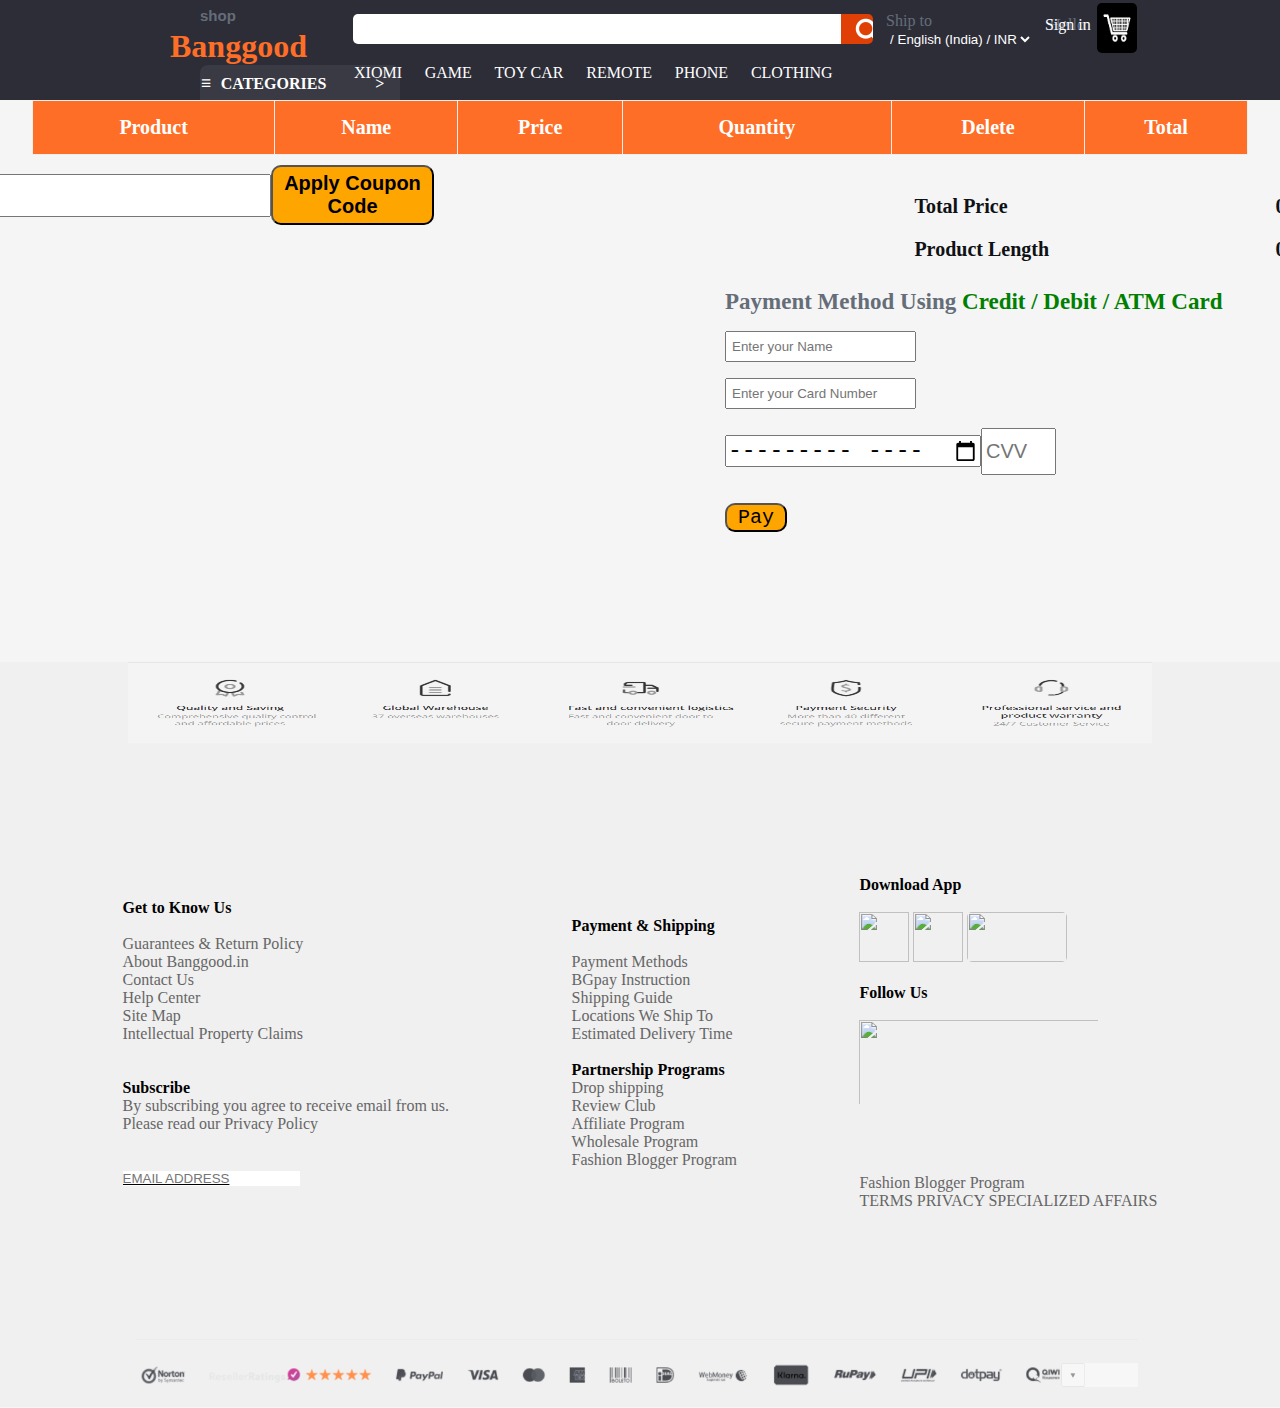
==== bangcarts.html @ be3200ae "addedsachin" ====
<!DOCTYPE html>
<html lang="en">
<head>
  <meta charset="UTF-8">
  <meta http-equiv="X-UA-Compatible" content="IE=edge">
  <meta name="viewport" content="width=device-width, initial-scale=1.0">
  <title>Add cart Page </title>
  <link rel="stylesheet" href="stylesachin.css">

  <style>
    *{
      margin:0%;
      padding: 0%;
      box-sizing: border-box;
      /* background-color: white; */
    }
    table{
      border-collapse: collapse;
    width: 95%;
    margin: auto;
    text-align: center;
    border:0px;
    }
    table thead{
    background:#ff6e26 ;
      
    color:white;
    font-size: 20px;
    /* font-family: system-ui; */
    font-weight: bold;
    }
    table thead th{
      padding:15px 3px;
    }
   table tbody  td{
      padding: 7px;
    }
    img{
      max-width: 80%;
    max-height: 84px;
    cursor: pointer;

    }
    button{
      font-size: 20px;
    padding: 1px 11px;
    cursor: pointer;
    }
    .paymentDetails>span{
      display: inline-block;
    margin: 0px 10px;
    font-size: 25px;
    }
    .cuppon{
      
      display: flex;
    justify-content: space-between;
    width: 35%;
    margin: auto;
    margin-top: 50px;
    align-items: center;
    /* border: 1px solid red; */
    position:relative;
     left:-430px;
     top:-40px 

    }
    .price{
      
      display: flex;
    justify-content: space-between;
    width: 29%;
    margin: auto;
    margin-top: 50px;
    align-items: center;
    /* border: 1px solid red; */
    position:relative;
    right:-460px;
    top:-80px
    
    }
    .price{
      margin-top: 0%;
      /* border: 1px solid gray */
      
    }
    .cuppon button{
      padding: 5px 10px;
      font-weight: 600;
      text-transform: capitalize;
      background-color: orange;
      border-radius: 10px;

    }
    .cuppon input{
      padding: 8px;
      font-size: 20px;
      /* border: none; */
      
    }
    .price h3,.price h4{
      font-size: 20px;
      color: #0f1114;
      margin: 10px 0px;
    }
    .nav{
          display: flex;
          justify-content: space-between;
          padding: 16px 12px;
          background-color: rgb(248, 125, 36);
          color: white;
          /* border-radius: 20px; */
          font-family: sans-serif;
      }
      .menus ul{
          display: flex;

      }
      .menus ul li{
          list-style-type: none;
          color: white;
          font-size: 20px;
          margin-left: 30px;
          text-transform: capitalize;
          font-family: sans-serif;
      }
     .menus ul li a{
          color: white;
          text-decoration: none;
          /* lds  */
      }
      .paymentDetails{
        
        width: 50%;
        margin:auto;
        margin-top: 18px;
        /* border:1px solid gray; */
        position:relative;
    right:-405px;
    top:-80px
    
      }
      .paymentDetails input:first-child{
        display: block;
        margin: 16px 0px;
      }
      .inputDetails{
        margin-top: 10px;
       
      }
      .dateInput{
        display: flex;
        margin-top: 10px;
        /* border: 2px solid green; */
        justify-content: space-between;
        width: 45%;
        align-items: center;
      }
      .inputDetails > input{

        padding: 6px 5px;
      }
      .dateInput input:first-child{
        font-size: 23px;
      }
      .dateInput input:last-child{
        width: 75px;
        padding: 10px 3px;
        font-size: 20px;
      }
      .paymentDetails button{
        margin: 20px 0px;
        margin-bottom: 50px;
        background-color: orange;
        color: black;
        font-family: monospace;
        text-transform: capitalize;
        /* border: 2px solid gray; */
        border-radius: 10px;
      }
      .paymentDetails h4{
        font-size: 23px;
        color:#656d78
      }
      .paymentDetails h4 span{
        color: green;
        display: inline-block;
        /* margin-left: 4px; */
      }
      .main{
        box-shadow: 10px 10px 5px gray;
        /* border: 1px solid red; */
        
      }
  </style>
</head>
<body>
    <div class="navbar">
        <div class="firstd">
            <div onclick="location.href='Index.html';" style="cursor: pointer;" id="main-logo" >
                
                <p>Global leading online shop</p>
            </div><h1>Ban<span>gg</span>ood</h1>
            <div id="category"> 
                <p style="font-weight: 700;"><span id="flow-0">≡ </span> CATEGORIES <span id="flow-1"> > </span>  </p> 
            </div>
        </div>

        <div class="center">
            <div id="search-bar">
                <input type="text" id="myInput" onkeyup="myFunction()" placeholder="" title="Type in a name">
            </div>
            <div id="suggestion">
                <p>XIOMI</p>
                <p>GAME</p>
                <p>TOY CAR</p>
                <p>REMOTE</p>
                <p>PHONE</p>
                <p>CLOTHING</p>
            </div>
        </div>

        <div class="left-data">
            <form action="#" id="language">
                <label for="" style="color: #656d78;">Ship to</label><br>
                <select name="LANGUAGE" id="lang" style="color: white;">
                    <option value="Language">/ English (India) / INR</option>
                </select>
          </form>
            

        <div id="tap-in">
            <img src="https://i.stack.imgur.com/XmWSx.png" alt="">
            <label for="">Hello</label>
            <a href="">
            <p>Sign in</p>
            </a>
        </div>

      
        <div class="figure">
            <a href="">
            <img class="image-main" src="Images/Troley.png"  alt=""></a>
            <a href="">
            <img class="image-hover" src="Images/yeh.jfif"  alt=""></a>
        </div>
      
        </div>

    </div>

  <table border="1px">
    <thead>
      <tr>
        <th>Product</th>
        <th>Name</th>
        <th>Price</th>
        <th>Quantity</th>
        <th>Delete</th>
        <th>Total</th>
      </tr>
    </thead>
    <tbody>
      <!-- <tr>
        <td><img src="https://content.shop4reebok.com/static/Product-EX4296/reebok_EX4296_1.jpg.plp" alt=""></td>
        <td>Name of ther product</td>
        <td>34394$</td>
        <td><button> -</button> <span> 0</span> <button>+</button></td>
        <td> <img src="https://media.istockphoto.com/vectors/garbage-bin-sign-vector-id1139466631?k=20&m=1139466631&s=612x612&w=0&h=F3hOMYdQTDn4NFEi94i9StIbDxJ1v7mX79lDxz1cXLk=" alt=""></td>
        <td>10$</td>
      </tr> -->
      
    </tbody>
  </table>


  <div class="main">
    <div class="cuppon">
      <input type="text" id="cupCode">
      <button id="button">Apply coupon  code</button>
    </div>
    <div class="price">
      <h3>Total Price</h3> <h3 id="total">0</h3>
      </div>
      <div class="price">
        <h4>Product Length</h4> <h4 id="productLength"> 10</h4>
      </div>
    <div class="paymentDetails">
      <h4>Payment Method Using <span>Credit / Debit / ATM Card</span></h4>
      <div class="inputDetails">
        <input type="text" name="name" id="name" placeholder="Enter your Name" required>
        <input type="number" name="name" id="number" placeholder="Enter your Card Number" required>
    
        <div class="dateInput"> 
          <input type="month" name="month" id="month" placeholder="MM/YYYY" required>
          <input type="number" name="cvv" id="cvv" placeholder="CVV" required>
          
        </div>
        <button id="payment">Pay<span  id="span"></span></button>
      </div>
    </div>
    </div>






<div id="footer-beg">
    <div>
        <img src="Images/foot-beg.png" alt="">
    </div>
    
</div>
<!--------------Footer-Beg DONE------------------------------------------------------------> 
<div class="footer">
    <div id="first-foot">
        <p onclick="location.href='Index.html';" style="cursor: pointer;" id="m-logo">Get to Know Us</p><br>
        <p onclick="location.href='Index.html';" style="cursor: pointer;" id="main-log">Guarantees & Return Policy</p>
        <p onclick="location.href='Index.html';" style="cursor: pointer;" id="main-log">About Banggood.in</p>
        <p onclick="location.href='Index.html';" style="cursor: pointer;" id="main-log">Contact Us</p>
        <p onclick="location.href='Index.html';" style="cursor: pointer;" id="main-log">Help Center</p>
        <p onclick="location.href='Index.html';" style="cursor: pointer;" id="main-log">Site Map</p>
        <p onclick="location.href='Index.html';" style="cursor: pointer;" id="main-log">Intellectual Property Claims</p><br><br>
        <p onclick="location.href='Index.html';" style="cursor: pointer;" id="m-logo">Subscribe</p>
        <p onclick="location.href='Index.html';" style="cursor: pointer;" id="main-log">By subscribing you agree to receive email from us.<br>Please read our Privacy Policy</p><br><br>
        <input type="email" name="Email" id="footer-email" placeholder="EMAIL ADDRESS">
    </div>
    <div id="second-foot">
        <p onclick="location.href='Index.html';" style="cursor: pointer;" id="m-logo">Payment & Shipping</p><br>
        <p onclick="location.href='Index.html';" style="cursor: pointer;" id="main-log">Payment Methods</p>
        <p onclick="location.href='Index.html';" style="cursor: pointer;" id="main-log">BGpay Instruction</p>
        <p onclick="location.href='Index.html';" style="cursor: pointer;" id="main-log">Shipping Guide</p>
        <p onclick="location.href='Index.html';" style="cursor: pointer;" id="main-log">Locations We Ship To</p>
        <p onclick="location.href='Index.html';" style="cursor: pointer;" id="main-log">Estimated Delivery Time</p><br>
        <p onclick="location.href='Index.html';" style="cursor: pointer;" id="m-logo">Partnership Programs</p>
        <p onclick="location.href='Index.html';" style="cursor: pointer;" id="main-log">Drop shipping</p>
        <p onclick="location.href='Index.html';" style="cursor: pointer;" id="main-log">Review Club</p>
        <p onclick="location.href='Index.html';" style="cursor: pointer;" id="main-log">Affiliate Program</p>
        <p onclick="location.href='Index.html';" style="cursor: pointer;" id="main-log">Wholesale Program</p>
        <p onclick="location.href='Index.html';" style="cursor: pointer;" id="main-log">Fashion Blogger Program</p>
        
    </div>
    <div id="third-foot">
        <p onclick="location.href='Index.html';" style="cursor: pointer;" id="m-logo">Download App</p><br>
        <div id="footer-dicon">
            <img style="height: 50px; width: 50px;" src="https://www.jarir.com/cdn-cgi/image/fit=contain,width=400,height=auto,quality=100,metadata=none/https://wp-media.jarir.com/wp-content/uploads/2021/11/1-Apple-1.png" alt="">
            <img style="height: 50px; width: 50px;" src="https://obs-tv.com/wp-content/uploads/2019/04/Android-TV-OBS-Icon.png" alt="">
            <img  style="height: 50px; width: 100px; border-radius: 5px;" src="https://img.freepik.com/free-vector/template-scan-me-qr-code-smartphone-qr-code-mobile-app-payment-phone-viewfinder-grid-focus-button-vector-illustration_288189-324.jpg?w=2000" alt="">
        </div><br>
        <p onclick="location.href='Index.html';" style="cursor: pointer;" id="m-logo">Follow Us</p><br>
        <img style="height: 150px; width: 250px;"src="https://encrypted-tbn0.gstatic.com/images?q=tbn:ANd9GcSI8c2cStFntFArlkiY0vT0q40H3SY8FBTRqg&usqp=CAU=" alt="">
        <br>
        <p onclick="location.href='Index.html';" style="cursor: pointer;" id="main-log">Fashion Blogger Program <br>TERMS  PRIVACY  SPECIALIZED AFFAIRS</p>
    </div>
    



</div>
<!--------------Footer DONE------------------------------------------------------------>
<div id="footer-end">
    <div>
        <img src="Images/footend.png" alt="">
    </div>
</div>

<script>
  // let count=1;
  let addToCart=JSON.parse(localStorage.getItem('addToCart')) || [];
  document.getElementById('productLength').innerText=addToCart.length;
  function display(addToCart){
    document.querySelector('tbody').innerHTML='';
    addToCart.forEach(function(e,i){
      let tbody=document.querySelector('tbody');
      let tr=document.createElement('tr');
      let td=document.createElement('td');
      let img=document.createElement('img');
      img.setAttribute('src',e.image_url);
      td.append(img);
      let td1=document.createElement('td');
      td1.innerText=e.name;
      let td2=document.createElement('td');
      td2.innerText=e.price;
      let td3=document.createElement('td');
      let btn1=document.createElement('button');
      btn1.innerText='-';
      let span=document.createElement('span');
      span.innerText='1';
      let btn2=document.createElement('button');
      btn2.innerText='+';
      td3.append(btn1,span,btn2);
      let td4=document.createElement('td');
      let img2=document.createElement('img');
      img2.setAttribute('src','https://media.istockphoto.com/vectors/garbage-bin-sign-vector-id1139466631?k=20&m=1139466631&s=612x612&w=0&h=F3hOMYdQTDn4NFEi94i9StIbDxJ1v7mX79lDxz1cXLk=')
      td4.appendChild(img2);
      img2.addEventListener('click',function(){
          deleteProduct(e,i)
      })
      let td5=document.createElement('td');
      td5.innerText=e.price;
      
      tr.append(td,td1,td2,td3,td4,td5);
      tbody.appendChild(tr);
      btn2.addEventListener('click',function(){
        let acutal=e.price;
        productQuantityPlus(span,td5,acutal) 
      })
      btn1.addEventListener('click',function(){
        let acutal=e.price;
        productQuantityMinus(span,td5,acutal)
      })

    })
  }
// delete Product Page 
function deleteProduct(e,i){
  addToCart.splice(i,1);
localStorage.setItem('addToCart',JSON.stringify(addToCart));
display(addToCart)
window.location.reload();
}
// increase Product quantity 
let dataArray=[];
let latestArray=[];
function productQuantityPlus(span,price,acutalPrice){
latestArray=dataArray;
dataArray=[];
let count=+span.innerText;
let acutalData=+acutalPrice;
count++;
span.innerText=count;
let prices=count*acutalData;
price.innerText=prices;
dataArray.push(prices);
console.log(prices,count);
total();
}
// decrease product quantity 
function productQuantityMinus(span,price,acutalPrice){
let currentPrice=+price.innerText;
let acutalData=+acutalPrice;
let count=+span.innerText;
if(count==1){
    count=1;
    span.innerText=count;
  }
  else{
    count--;
    span.innerText=count;
  }
  if(currentPrice==acutalData){
    price.innerText=acutalData;
  }
  else{
    price.innerText=currentPrice-acutalData;
  }
  total();
  
  // console.log(currentPrice);

}

// put the total pize of the product 
function total(){
// console.log('hello')
let totalData=document.querySelectorAll('tbody td:last-child');
let totalPrice=0;
let priceTag=document.getElementById('total')
totalData.forEach(function(e){
 
  // console.log(priceTag)
  let data=+e.innerText
  console.log(e.innerText);
  totalPrice+=data;
  priceTag.innerText=totalPrice;
  document.getElementById('span').innerText=totalPrice;
})

}   



  display(addToCart);
  total();
  // apply cuupon code
document.querySelector('#button').addEventListener('click',applyCupponCode);
console.log("hello")
function applyCupponCode(){
 let input=document.querySelector('input').value;
 let totals;
 let totalData=+document.querySelector('#total').innerText;
 // console.log(totalData)
 if(input =="sachin30"){    
    totals= (totalData/100)*70;
    document.querySelector('#total').innerText=totals;
  }

}
// payment gatway 
document.getElementById('payment').addEventListener('click',function(){
let cardNumber='123456789';
let date='2027-01';
let cvv='123';
let inputDate=document.getElementById('month').value;
let inputCard=document.getElementById('number').value;
let inputCvv=document.getElementById('cvv').value;
if(inputCard==cardNumber && inputDate==date && cvv==inputCvv){
  window.location.href='otp.html';
}
else{
  alert('Wrong Details')
}
console.log(inputDate)


})

</script>
</body>
</html>
---- stylesachin.css ----
body{ margin: 0px;
  Padding: 0px;
  background-color:whitesmoke
}

.navbar{
    margin: auto;
    display: flex;
    justify-content: space-evenly;
    align-items: center;
    background-color: #2d2d38;
    padding-left: 120px;
    padding-right: 120px;
  }
.firstd{
    width: 20%;
    margin-left: 25px;
    padding-left: 25px;
    
}
#main-logo h1{
    font-family: OpenSans, Arial;
    font-style: normal;
    font-weight: 700;
    line-height: 24px;
    color: white;
    font-size: 40px;
    margin-left: 30px;

}
#main-logo span{
    color: #f46a26;
    font-family: Lato, Helvetica, Arial, sans-serif;
}

#main-logo p{
    margin-top:-20px;
    font-style: normal;
    font-weight: 700;
    font-size: 15px;
    color: #656d78;
    line-height: 24px;
    font-family: OpenSans, Arial;
    margin-left: 2px;
    margin-left: 30px;

}
#category{
    margin-bottom: 0px;
    background-color: #3a3a44;
    border-top-right-radius: 8px;
    border-top-left-radius: 8px;
    width: 200px;
    height: 35px;
    margin-left: 30px;
    
}
#category p{
    padding: 8px 0.3px 0.2px 1px;
    color: white;
}
#category p:hover{
    padding: 8px 0.3px 0.2px 1px;
    color: #f46a26;
}
#flow-1{
    padding-left: 45px;
    
}#flow-0{
    font-size: 18px;
    padding-right: 5px;
}
#suggestion{
    display: flex;
    justify-content: space-between;
    width: 480px;
    height: 35px;
    
}
#suggestion p{
    color: white;
    padding: 8px 0.3px 0.2px 1px;
}
#suggestion p:hover{
    color: #f46a26;
}
#myInput {
    background-image: url('Images/searchicon.png.png');
    background-position: 488px -8px;
    background-repeat: no-repeat;
    width: 520px;
    font-size: 14px;
    padding: 2px 10px 2px 10px;
    border: none;
    margin-bottom: 12px;
    height: 30px;
    border-radius: 5px;
    margin-top: 5px;
    border: none;
  
  }
  .left-data{
    align-items: center;
    margin: 0px 10px 0px 5px;
    width: 32%;
    display: flex;
    justify-content: space-around;
    margin-bottom: 40px;
    margin-left: 10px
  }
   /*--------------------------------------Login-page----------------------------- */
  #tap-in{
    display: flex;
    justify-content: space-between;
  }
  #tap-in>img{
    height: 42px;
    margin-top: 7px;
    border-radius: 4px;
  }
  #tap-in label{
    margin-left: 10px;
    margin-top: 10px;
    color: #656d78;
  }
  #tap-in p{
    color: white;
    margin-left: -40px;
    padding-top: 10px;
    
  }
  #tap-in a{
    text-decoration: none;
  }
  #tap-in p:hover{
    color: #f46a26;
  }



  /*--------------cart------------------------------------- */

.figure {
    position: relative;
}
.image-main{
  height: 50px;
  width: 50px;
  border-radius: 5px;
}
.image-hover{
  height: 50px;
  width: 50px;
  border-radius: 5px;
}
.figure img.image-hover {
  position: absolute;
  top: 0;
  right: 0;
  left: 0;
  bottom: 0;
  object-fit: contain;
  opacity: 0;
  transition: opacity .2s;
}
.figure:hover img.image-hover {
  opacity: 1;
}

#language{
    background-color: #2d2d38;

}
#lang{
    background-color: #2d2d38;
    border: none;
    
}
#lang:hover{
    color: #f46a26;
}
#search-bar{
    width: 35%;
}











.footer{
    position: relative;
    height: 15.7cm;
    display:flex;
    justify-content: space-evenly;
    align-items: center;
    background-color: #f0f0f0;
}
#footer-email{
    border: none;
    text-decoration: underline;
}
#main-log{
color: #666666;
}
#m-logo{
    font-weight: 700;
    }
#footer-end{
    background-color: #f0f0f0;
    
}
#footer-end>div{
    margin: auto;
}
#footer-end>div>img{
    width: 80%;
    display: block;
  margin-left: auto;
  margin-right: auto;
    
}
#footer-beg{
    background-color: #f0f0f0;
    
}
#footer-beg>div{
    margin: auto;
}
#footer-beg>div>img{
    width: 80%;
    display: block;
  margin-left: auto;
  margin-right: auto;
    
}







/* 
*{
  background-color: #f5f6f8;
} */


#top{
 display:flex;
  height: 50px;
  width: 60%;
  margin-left: 5%;
  margin-bottom:15px ;
 
/* border:1px solid black */
}
h1{
color:#ff6e26;
margin-right: 40px;

}
h1+p{
color:grey;
padding-bottom: -10px;
margin-top: 30px;
font-size: 17px;

}
#top2{
/* display: grid;
  justify-content: space-around;
  align-items: center; */
   display: flex;
  height: 440px;
  width: 95%;
  margin: auto;
  justify-content: space-around;
  gap: 10px;
 
}


#top2>div:nth-child(1){
 /* // background-color: red; */
  width: 18%;
  height: 440px;
  /* border:1px solid red; */
  border-radius: 10px;
  

}
#top2>div:last-child{

height: 440px;
width: 80%;
/* border:1px solid yellow; */
border-radius: 10px;
}
#top2>div>  button:hover{
background-color:#f5f6f8 ;
color:rgb(4, 4, 109);
font-size: 15px;

}
p+button:hover{
  background-color:#f5f6f8 ;
  color:rgb(4, 4, 109);
  font-size: 15px;
}
#top2>div>button{
border: 0px;
width: 100%;
padding: 11px;
text-align: left;
font-size: 13px;
color: rgb(60, 59, 59);
background-color:white;
cursor: pointer;


}
p+button{
  border: 0px;
  width: 65%;
  padding: 11px;
  text-align: left;
  font-size: 14x;
  color: rgb(95, 81, 81);
  background-color:white;
  cursor: pointer;
  border-radius: 10px;
  margin-top: -5px;
  
  
  }
#top2>div:last-child>img{
width: 100%; 
height: 440px;
border-radius: 4px;
}
.top3{
height: 500px; 
  width: 95%;
  margin: auto;
  /* border:1px solid black; */
  /* justify-content: space-around; */
  gap: 10px;
  background-color: white;
  border-radius: 10px;
  margin-top: 10px;
}
#recommend{
height: 2800px; 
}

.flash{
display: grid;
grid-template-columns: repeat(6,1fr);
grid-template-rows: repeat(auto);
/* gap: 20px; */
margin: auto;
width: 95%;
/* border: 1px solid red; */
/* background-color: whitesmoke; */
}

.arrival{
display: grid;
grid-template-columns: repeat(6,1fr);
grid-template-rows: repeat(auto);

margin: auto;
width: 95%;
background-color: white;
}
.recomd{
display: grid;
grid-template-columns: repeat(6,1fr);
grid-template-rows: repeat(auto);

margin: auto;
width: 95%;
background-color: white;
}
.flash > div{
 
/* box-shadow: rgba(0, 0, 0, 0.1) 0px 10px 50px; */
padding:10px 13px;


}
/* .flash > div>img:hover{
box-shadow: rgba(100, 100, 111, 0.2) 0px 7px 29px 0px;
cursor: pointer;
} */
.arrival > div{
 
 /* box-shadow: rgba(0, 0, 0, 0.1) 0px 10px 50px; */
 padding:10px 13px;

 
}
.recomd > div{
 
 /* box-shadow: rgba(0, 0, 0, 0.1) 0px 10px 50px; */
 padding:10px 13px;

 
}
.flash > div>img{
width: 110%;
border-radius: 10px;

}
.flash > div>img:hover{
  width: 115%;
}
.arrival> div>img{
width: 110%;
border-radius: 10px;

}
.arrival > div>img:hover{
  width: 115%;
}
.recomd> div>img{
width: 100%;
border-radius: 10px;

}
.recomd > div>img:hover{
  width: 115%;
}
.flash > div>p:nth-child(2){
font-weight: bold;

}
.arrival > div>p:nth-child(2){
font-weight: bold;

}
.recomd > div>p:nth-child(2){
font-weight: bold;

}
.flash > div>p:nth-child(3){
color:black;
font-weight: bold;
margin-top: -20px;

}
.flash > div>p:nth-child(4){
  color:gray;
  /* font-weight: bold;
  margin-top: -20px; */
  margin-top: -6px;
  }
  .flash > div>p:nth-child(5){
    color:#f46a26;
    /* font-weight: bold;
    margin-top: -20px; */
    margin-top: -8px;
    }
    .flash > div>button{
     margin-top: -5px;
      }
.arrival > div>p:nth-child(3){
color:#ff6e26;
text-decoration: line-through

}
.recomd > div>p:nth-child(3){
color:gray;
margin-top: -5px;
font-size: small  ;

}
.recomd > div>p:nth-child(2){
  color:#eb5408;
  font-weight: bolder;
  /* margin-top: -5px;
  font-size: small  ; */
  
  }

#box{
width: 14%;

}
#box:hover{
box-shadow: rgba(100, 100, 111, 0.2) 0px 7px 29px 0px;
cursor: pointer;
}
#box1{
width: 14%;

}
#box2{
width: 14%;

}
.papaflash{
display: flex;
  /* height: 70px; */
  width: 95%;
  margin: auto;
  margin-top: 20px;
  /* justify-content: space-around; */
  gap: 10px;
  /* background-color: whitesmoke; */
  border-radius: 4px;
  /* border: 1px solid red; */
}
.papaflash>img{
height: 35px;
margin-top: 10px;
background-color: white;
margin-bottom:20px ;

}
.papaflash>h1{
font-size: 28px;
/* background-color: whitesmoke; */
color: black;
margin-bottom:-10px ;

}
.hearsir{
  background-color: #f5f6f8;
}
.flash > div>div
{
  border-radius: 0px,10px,0px,10px; ;

  background-color: #eb5408;
  color: white;
  width :50px;
  height:23px;
  position:relative;
  top:-41px;
  font-size: small;
  text-align: center;
  align-items: center;
  
  border-radius:0px 10px;; ;

}
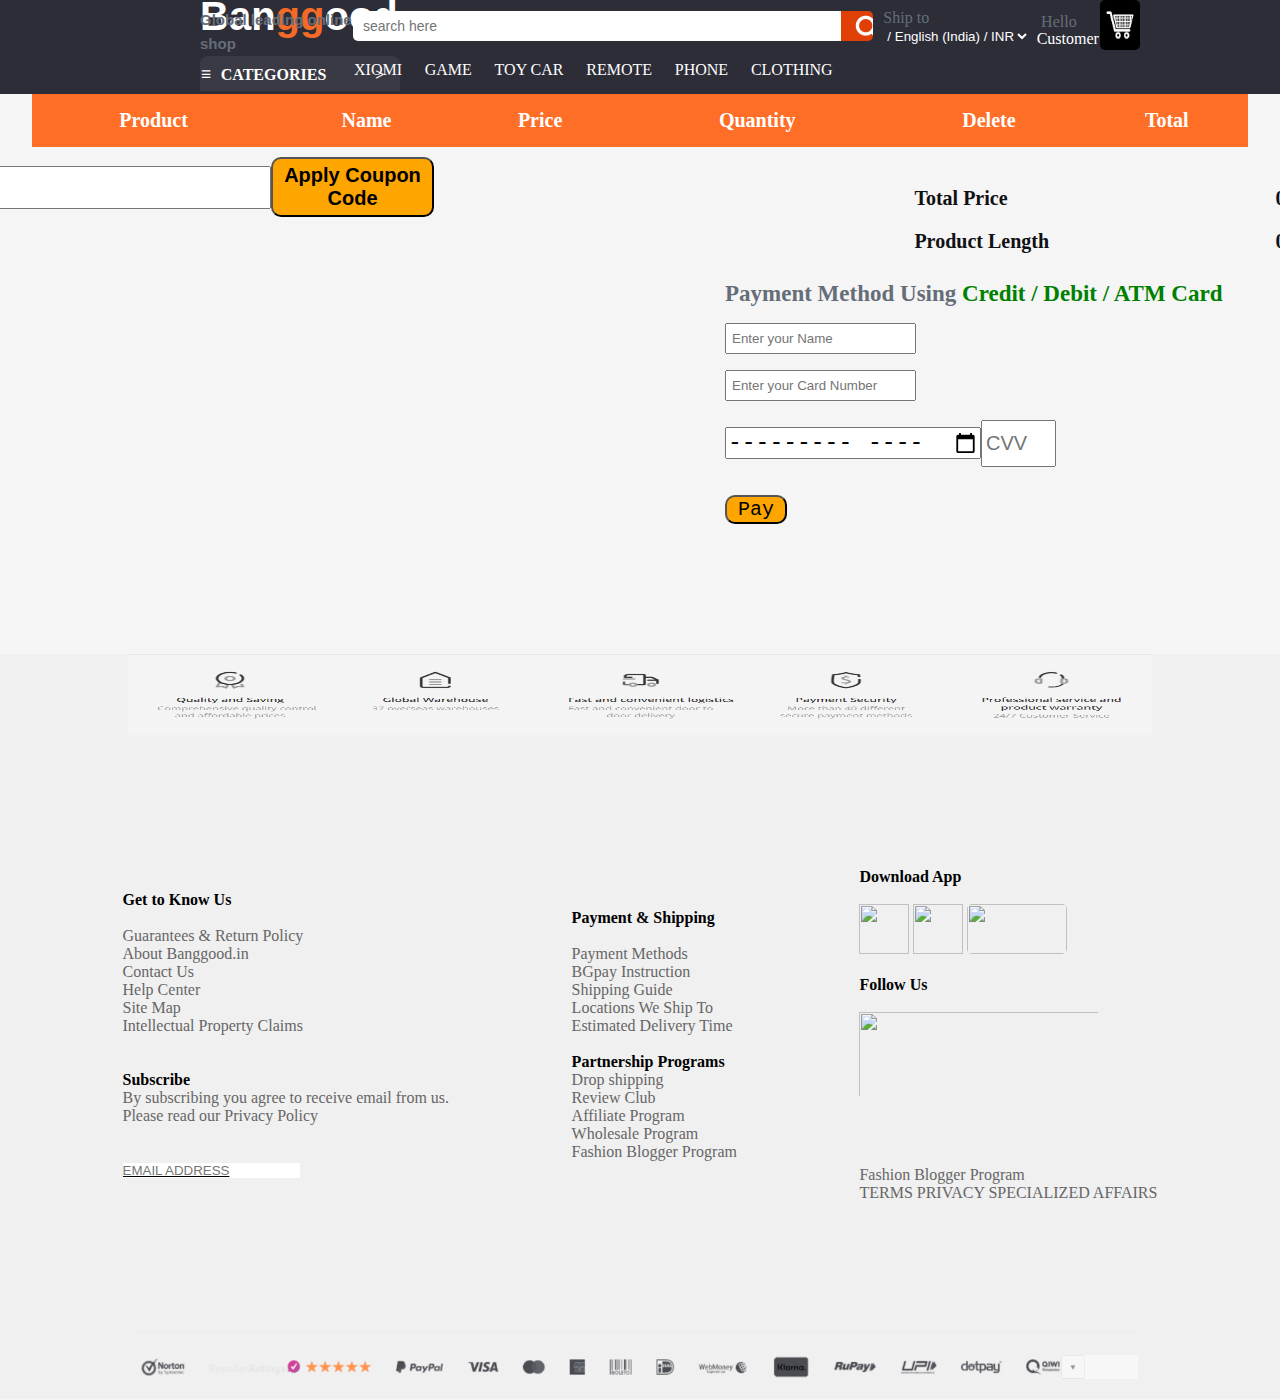
==== commit fc7270ae: "Coupon code Bug Fixed" ====
--- a/bangcarts.html
+++ b/bangcarts.html
@@ -5,9 +5,15 @@
   <meta http-equiv="X-UA-Compatible" content="IE=edge">
   <meta name="viewport" content="width=device-width, initial-scale=1.0">
   <title>Add cart Page </title>
+  <link rel="icon" href="https://www.banggood.in/favicon.ico" type="image/x-icon" />
   <link rel="stylesheet" href="stylesachin.css">
 
   <style>
+    
+  body{
+  margin: 0px;
+  padding: 0px;
+  }
     *{
       margin:0%;
       padding: 0%;
@@ -192,64 +198,67 @@
         /* border: 1px solid red; */
         
       }
+      #sign-in{
+        margin-top: 17px;
+      }
   </style>
 </head>
 <body>
-    <div class="navbar">
-        <div class="firstd">
-            <div onclick="location.href='Index.html';" style="cursor: pointer;" id="main-logo" >
-                
-                <p>Global leading online shop</p>
-            </div><h1>Ban<span>gg</span>ood</h1>
-            <div id="category"> 
-                <p style="font-weight: 700;"><span id="flow-0">≡ </span> CATEGORIES <span id="flow-1"> > </span>  </p> 
-            </div>
+  <div class="navbar">
+    <div class="firstd">
+        <div onclick="location.href='index.html';" style="cursor: pointer;" id="main-logo" >
+            <h1>Ban<span>gg</span>ood</h1>
+            <p>Global leading online shop</p>
         </div>
-
-        <div class="center">
-            <div id="search-bar">
-                <input type="text" id="myInput" onkeyup="myFunction()" placeholder="" title="Type in a name">
-            </div>
-            <div id="suggestion">
-                <p>XIOMI</p>
-                <p>GAME</p>
-                <p>TOY CAR</p>
-                <p>REMOTE</p>
-                <p>PHONE</p>
-                <p>CLOTHING</p>
-            </div>
+        <div id="category"> 
+            <p style="font-weight: 700;"><span id="flow-0">≡ </span> CATEGORIES <span id="flow-1"> > </span>  </p> 
         </div>
-
-        <div class="left-data">
-            <form action="#" id="language">
-                <label for="" style="color: #656d78;">Ship to</label><br>
-                <select name="LANGUAGE" id="lang" style="color: white;">
-                    <option value="Language">/ English (India) / INR</option>
-                </select>
-          </form>
-            
-
-        <div id="tap-in">
-            <img src="https://i.stack.imgur.com/XmWSx.png" alt="">
-            <label for="">Hello</label>
-            <a href="">
-            <p>Sign in</p>
-            </a>
+    </div>
+
+    <div class="center">
+        <div id="search-bar">
+            <input type="text" id="myInput" onkeyup="myFunction()" placeholder="search here" title="Type in a name">
         </div>
-
-      
-        <div class="figure">
-            <a href="">
-            <img class="image-main" src="Images/Troley.png"  alt=""></a>
-            <a href="">
-            <img class="image-hover" src="Images/yeh.jfif"  alt=""></a>
+        <div id="suggestion">
+            <p>XIOMI</p>
+            <p>GAME</p>
+            <p>TOY CAR</p>
+            <p>REMOTE</p>
+            <p>PHONE</p>
+            <p>CLOTHING</p>
         </div>
-      
-        </div>
-
-    </div>
-
-  <table border="1px">
+    </div>
+
+    <div class="left-data">
+        <form action="#" id="language">
+            <label for="" style="color: #656d78;">Ship to</label><br>
+            <select name="LANGUAGE" id="lang" style="color: white;">
+                <option value="Language">/ English (India) / INR</option>
+            </select>
+      </form>
+        
+
+      <div id="tap-in">
+        <img  src="https://i.stack.imgur.com/XmWSx.png" alt="">
+        <label for="">Hello</label>
+        <a href="signup.html">
+        <p id="sign-in">Customer</p>
+        </a>
+    </div>
+
+  
+    <div class="figure">
+        <a href="bangcarts.html">
+        <img class="image-main" src="Images/Troley.png"  alt=""></a>
+        <a href="bangcarts.html">
+        <img class="image-hover" src="[data-uri]"  alt=""></a>
+    </div>
+  
+    </div>
+
+</div>
+
+  <table style="border: 1px;">
     <thead>
       <tr>
         <th>Product</th>
@@ -365,6 +374,9 @@
     </div>
 </div>
 
+
+</body>
+</html>
 <script>
   // let count=1;
   let addToCart=JSON.parse(localStorage.getItem('addToCart')) || [];
@@ -485,16 +497,25 @@
   total();
   // apply cuupon code
 document.querySelector('#button').addEventListener('click',applyCupponCode);
-console.log("hello")
+
 function applyCupponCode(){
- let input=document.querySelector('input').value;
+  console.log("hello")
+ let input=document.querySelector('#cupCode').value;
+
  let totals;
  let totalData=+document.querySelector('#total').innerText;
- // console.log(totalData)
- if(input =="sachin30"){    
+ if(document.querySelector('#cupCode').value==''){
+  alert("coupon not applied")
+ }else{
+  if(input =="sachin30"){    
     totals= (totalData/100)*70;
     document.querySelector('#total').innerText=totals;
-  }
+    alert("coupon Applied")
+    document.querySelector('#cupCode').value='';
+  }
+ }
+ //console.log(totalData)
+ 
 
 }
 // payment gatway 
@@ -511,12 +532,11 @@
 else{
   alert('Wrong Details')
 }
-console.log(inputDate)
+
 
 
 })
 
+
 </script>
-</body>
-</html>
-
+
